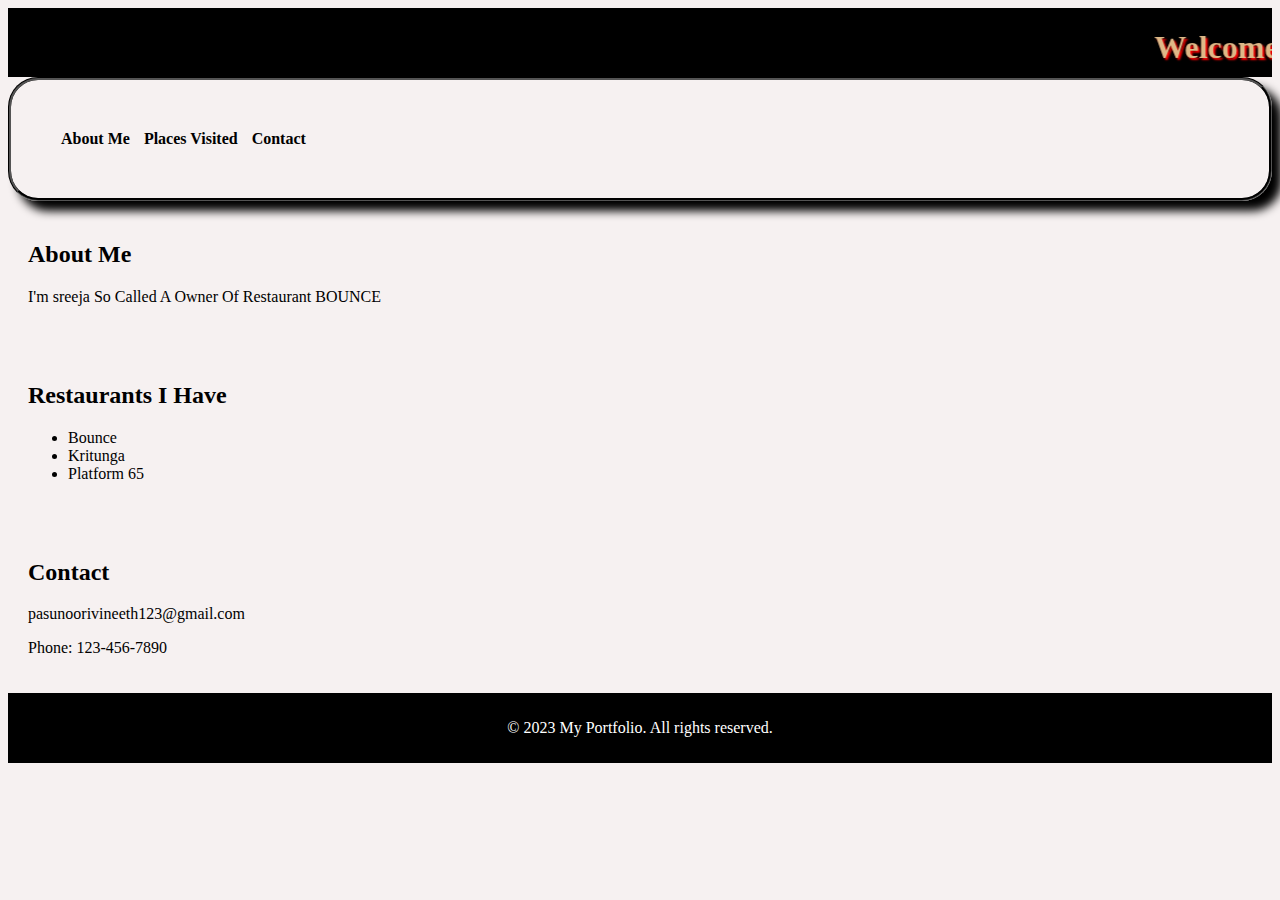
==== profolio.html @ a2666b2d "Add files via upload" ====
<!DOCTYPE html>
<html>
<head>
  <title>My Portfolio</title>
  <link rel="stylesheet" type="text/css" href="profolio.css">
</head>
<body>

  <header>
    <marquee onmousemove="stop()" onmouseleave="start()" direction="left" height="65" bgcolor="black" scrollamount="15">

    <h1>Welcome to My Portfolio</h1>
    </marquee>
  </header>
  
  <nav>
    <ul>
      <li><a href="#about"><b>About Me</b></a></li>
      <li><a href="#places visited"><b>Places Visited</b></a></li>
      <li><a href="#contact"><b>Contact</b></a></li>
    </ul>
  </nav>
  
  <section id="about">
    <h2>About Me</h2>
    <p>I'm sreeja So Called A Owner Of Restaurant BOUNCE</p>
  </section>
  
  <section id="places visited">
    <h2>Restaurants I Have</h2>
    <ul>
      <li>Bounce</li>
      <li>Kritunga</li>
      <li>Platform 65</li>
    </ul>
  </section>
  
  <section id="contact">
    <h2>Contact</h2>
    <!-- <p>Email: vempagunali2003@gmail.com</p> -->
    <p>pasunoorivineeth123@gmail.com</p>
    <p>Phone: 123-456-7890</p>
  </section>
  
  <footer>
    <p>&copy; 2023 My Portfolio. All rights reserved.</p>
  </footer>
</body>
</html>
---- profolio.css ----
/* Default styles */

body {
    background: rgba(242, 235, 235, 0.7) url('https://thumbor.forbes.com/thumbor/fit-in/900x510/https://www.forbes.com/advisor/wp-content/uploads/2023/06/college-student.jpeg.jpg');
    background-size: cover;
    background-blend-mode: darken;
    font-family: Cambria, Cochin, Georgia, Times, 'Times New Roman', serif;
}

header {
    color: burlywood;
    padding: 0px;
    text-align: center;
    background-color: black;
    text-shadow: 2px 2px 2px red;
}

nav {
    border-color: black;
    border-style: groove;
    padding: 0px;
    box-shadow: 10px 10px 10px;
    border-radius: 30px;
    border-color: black;
}

nav ul {
    list-style-type: none;
    margin: 20px;
    padding: 30px;
    color: wheat;
}

nav ul li {
    display: inline;
    margin-right: 10px;
    text-decoration-color: white;
}

nav ul li a {
    color: black;
    text-decoration: none;
}

section {
    padding: 20px;
    color: black;
}

footer {
    background-color: black;
    color: #fff;
    padding: 10px;
    text-align: center;
}

/* Media Queries for Responsiveness */

@media screen and (max-width: 768px) {
    /* Adjust styles for smaller screens here */
    nav ul {
        padding: 10px;
    }

    nav ul li {
        display: block;
        margin: 5px 0;
    }
}

@media screen and (max-width: 480px) {
    /* Further adjustments for even smaller screens */
    header {
        font-size: 24px;
    }

    nav ul {
        padding: 5px;
    }

    section {
        padding: 10px;
    }

    footer {
        font-size: 12px;
    }
}
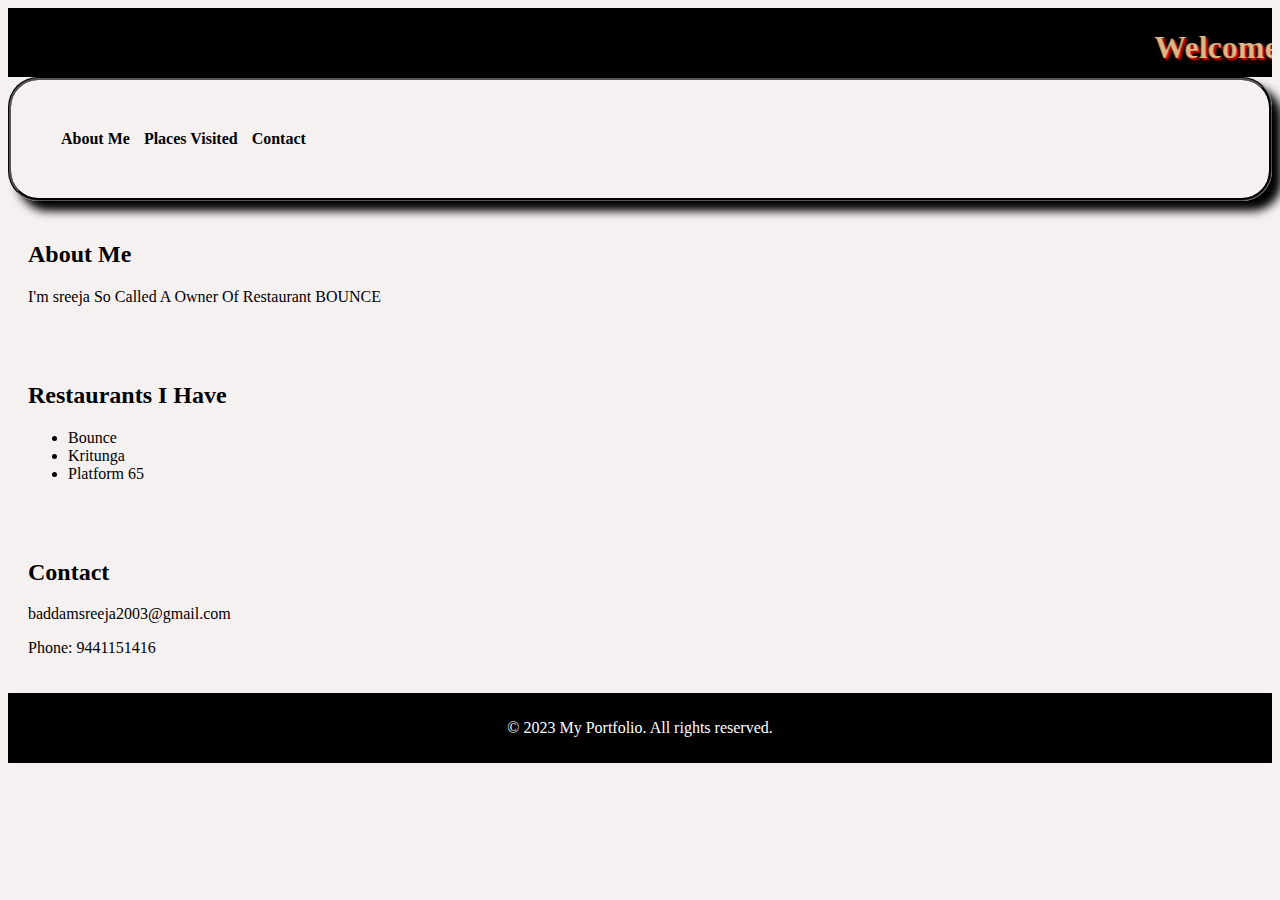
==== commit 2df01380: "Update profolio.html" ====
--- a/profolio.html
+++ b/profolio.html
@@ -39,8 +39,8 @@
   <section id="contact">
     <h2>Contact</h2>
     <!-- <p>Email: vempagunali2003@gmail.com</p> -->
-    <p>pasunoorivineeth123@gmail.com</p>
-    <p>Phone: 123-456-7890</p>
+    <p>baddamsreeja2003@gmail.com</p>
+    <p>Phone: 9441151416</p>
   </section>
   
   <footer>
